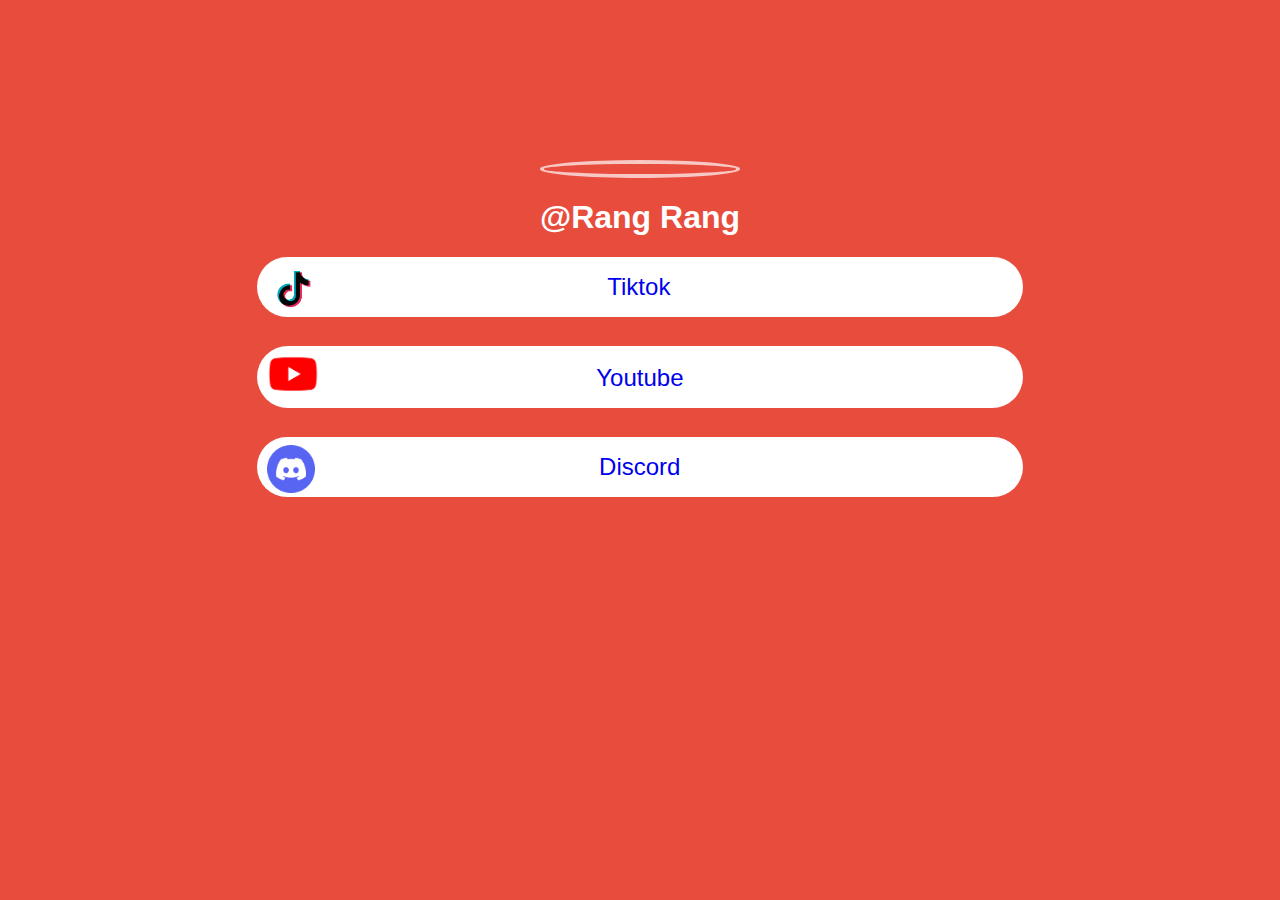
==== index.html @ 57fe9cc0 "Add files via upload" ====
<!DOCTYPE html>
<html lang="en">
<head>
    <meta charset="UTF-8">
    <meta name="viewport" content="width=device-width, initial-scale=1.0">
    <link rel="stylesheet" href="resource/style/mainStyle.css">
    <title>Rang Rang</title>
</head>
<body>
    <div class="center-hor">
        <p id="date"></p>
        <p id="time"></p>
    </div>
    <header>
        <div class="header-box">
            <a href="about.html">
                <img src="https://p16-sign-va.tiktokcdn.com/tos-useast2a-avt-0068-giso/bc84ea6470a2c5da363dadc48270d97e~c5_100x100.jpeg?x-expires=1649602800&x-signature=WYhcH3nKlHu18x%2F2ZM%2BtOPA812E%3D" alt="">
            </a>
            <h1>@Rang Rang</h1>
        </div>
    </header>

    <main>
        <div class="main-box">
            <a id="tiktok" href="https://www.tiktok.com/@begitukahiyakah" target="_blank">
                <img src="resource/img/tiktok.png">
                <span>Tiktok</span>
            </a>

            <a id="youtube" href="https://www.youtube.com/channel/UCIGyyDGFt2SWtKgxXjra_fg" target="_blank">
                <img src="resource/img/youtube.png">
                <span>Youtube</span>
            </a>

            <a id="discord" href="https://discord.gg/PwVx3p42dm" target="_blank">
                <img src="resource/img/discord.png">
                <span>Discord</span>
            </a>
        </div>
    </main>

    <script src="resource/script/script.js"></script>
</body>
</html>
---- resource/style/mainStyle.css ----
body {
    margin: 0;
    padding: 0;
    color: black;
    font-family: Poppins,sans-serif;
    background-color: #e74c3c;
    animation: bg-color 10s infinite;
  }
  @keyframes bg-color {
    0% { background-color: #e74c3c; }
    20% { background-color: #f1c40f; }
    40% { background-color: #1abc9c; }
    60% { background-color: #3498db; }
    80% { background-color: #9b59b6; }
    100% { background-color: #e74c3c; }
  }
  

header {
    display: flex;
    align-items: center;
    justify-content: center;
    position: relative;
    top: 10em;
}

.header-box img {
    border-radius: 50%;
    margin-right: auto;
    margin-left: auto;
    display: block;
    filter: opacity(.7);
    border: .3em solid white;
    padding: .3em;
}

.header-box img:hover {
    filter: opacity(1);
}

.header-box h1 {
    color: white;
}

.center-hor {
    position: absolute;
    z-index: 2;
    top: 2em;
    left: 7.5em;
}

#time, #date {
    color: white;
    display: inline;
}

main {
    position: relative;
    top: 10em;
    display: flex;
    align-items: center;
    justify-content: center;
}

.main-box a {
    background-color: white;
    padding: .5rem 6rem;
    font-size: 24px;
    text-align: center;
    margin-bottom: 1.2em;
    transition: transform .5s;
    display: block;
    text-decoration: none;
    border-radius: 12em;
}

.main-box a:hover,
.main-box a:active {
    transform: scale(1.10);
    background-color: #4e7cff;
}

.main-box #tiktok span {
    position: relative;
    left: -.4em;
}
.main-box #youtube span {
    position: relative;
    left: -.8em;
}
.main-box #discord span {
    position: relative;
    left: -.4em;
}

.main-box img {
    height: 1em;
    transform: scale(3);
    position: relative;
    left: -3.6em;
}

.main-box #discord img {
    height: .5em;
    transform: scale(3);
    position: relative;
    left: -3.8em;
}

.main-box #tiktok img {
    height: .5em;
    transform: scale(3);
    position: relative;
    left: -4.1em;
}

@media only screen and (min-width: 768px) {
    main {
        display: flex;
        align-items: center;
        justify-content: center;
    }
    
    .main-box a {
        background-color: white;
        padding: 1rem 20rem;
    }

    .main-box img {
        height: 1em;
        transform: scale(4);
        position: relative;
        left: -12.5em;
    }

    .main-box #discord img {
        height: .5em;
        transform: scale(4);
        position: relative;
        left: -12.7em;
    }

    .main-box #tiktok img {
        height: .5em;
        transform: scale(3);
        position: relative;
        left: -12.99em;
    }
    
    
}
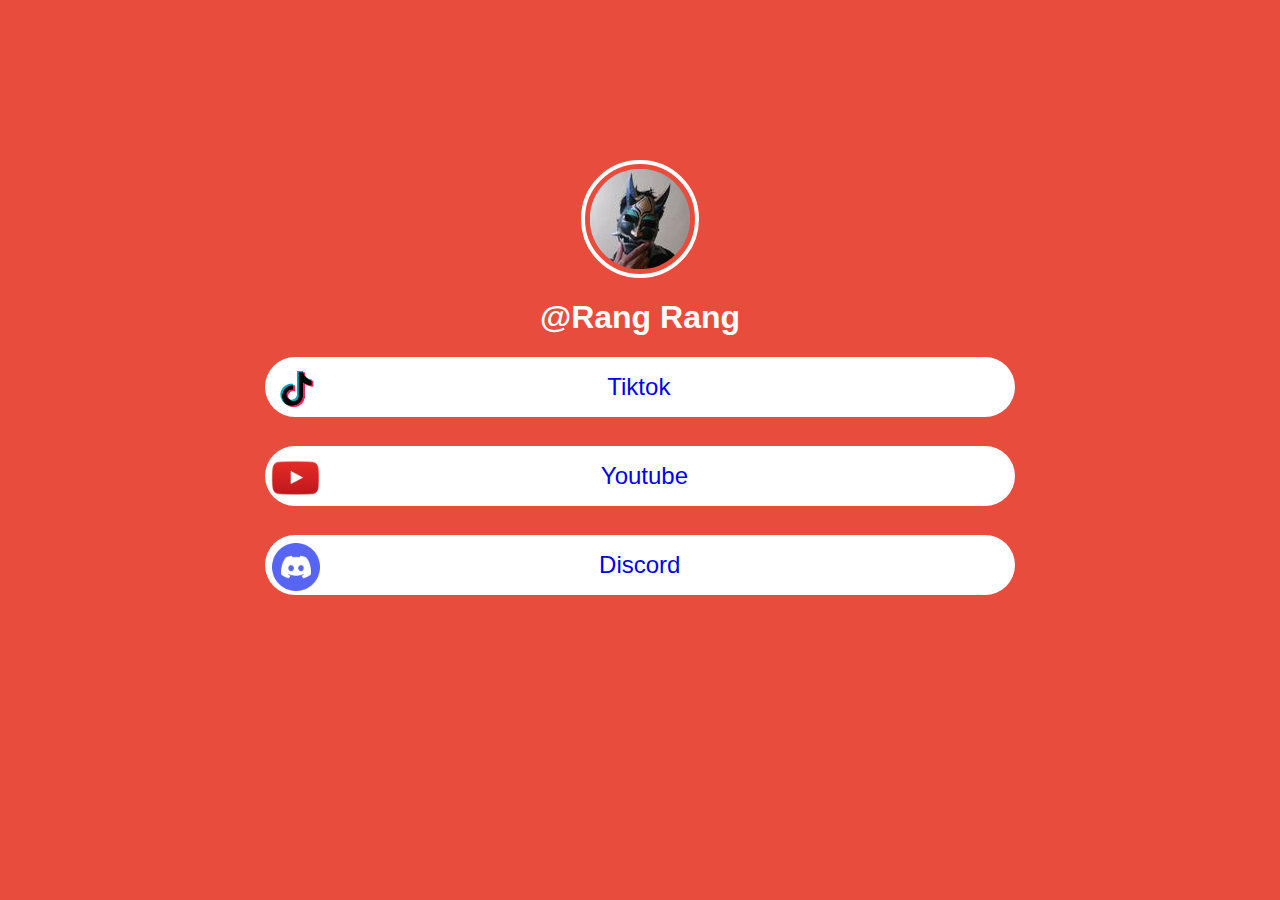
==== commit 905bf6e3: "Add files via upload" ====
--- a/index.html
+++ b/index.html
@@ -14,7 +14,7 @@
     <header>
         <div class="header-box">
             <a href="about.html">
-                <img src="https://p16-sign-va.tiktokcdn.com/tos-useast2a-avt-0068-giso/bc84ea6470a2c5da363dadc48270d97e~c5_100x100.jpeg?x-expires=1649602800&x-signature=WYhcH3nKlHu18x%2F2ZM%2BtOPA812E%3D" alt="">
+                <img src="resource/img/profile.jpeg">
             </a>
             <h1>@Rang Rang</h1>
         </div>
--- a/resource/style/mainStyle.css
+++ b/resource/style/mainStyle.css
@@ -29,13 +29,13 @@
     margin-right: auto;
     margin-left: auto;
     display: block;
-    filter: opacity(.7);
     border: .3em solid white;
+    filter: opacity(1);
     padding: .3em;
 }
 
 .header-box img:hover {
-    filter: opacity(1);
+    filter: opacity(.7);
 }
 
 .header-box h1 {
@@ -86,7 +86,7 @@
 }
 .main-box #youtube span {
     position: relative;
-    left: -.8em;
+    left: -.3em;
 }
 .main-box #discord span {
     position: relative;
@@ -104,14 +104,49 @@
     height: .5em;
     transform: scale(3);
     position: relative;
-    left: -3.8em;
+    left: -3.4em;
+}
+
+.main-box #youtube img {
+    height: .5em;
+    transform: scale(2);
+    position: relative;
+    left: -3.4em;
 }
 
 .main-box #tiktok img {
     height: .5em;
     transform: scale(3);
     position: relative;
-    left: -4.1em;
+    left: -3.7em;
+}
+
+*::selection 
+{
+    background-color:transparent;
+} 
+*::-moz-selection
+{
+    background-color:transparent;
+}
+*
+{        
+    -webkit-user-select: none;
+    -moz-user-select: -moz-none;
+    /*IE10*/
+    -ms-user-select: none;
+    user-select: none;
+
+    /*You just need this if you are only concerned with android and not desktop browsers.*/
+    -webkit-tap-highlight-color: rgba(0, 0, 0, 0);
+}    
+input[type="text"], textarea, [contenteditable]
+{
+
+    -webkit-user-select: text;
+    -moz-user-select: text;
+    -ms-user-select: text;
+    user-select: text;
 }
 
 @media only screen and (min-width: 768px) {
@@ -137,14 +172,21 @@
         height: .5em;
         transform: scale(4);
         position: relative;
-        left: -12.7em;
+        left: -12.5em;
+    }
+
+    .main-box #youtube img {
+        height: .5em;
+        transform: scale(3);
+        position: relative;
+        left: -12.4em;
     }
 
     .main-box #tiktok img {
         height: .5em;
         transform: scale(3);
         position: relative;
-        left: -12.99em;
+        left: -12.89em;
     }
     
     
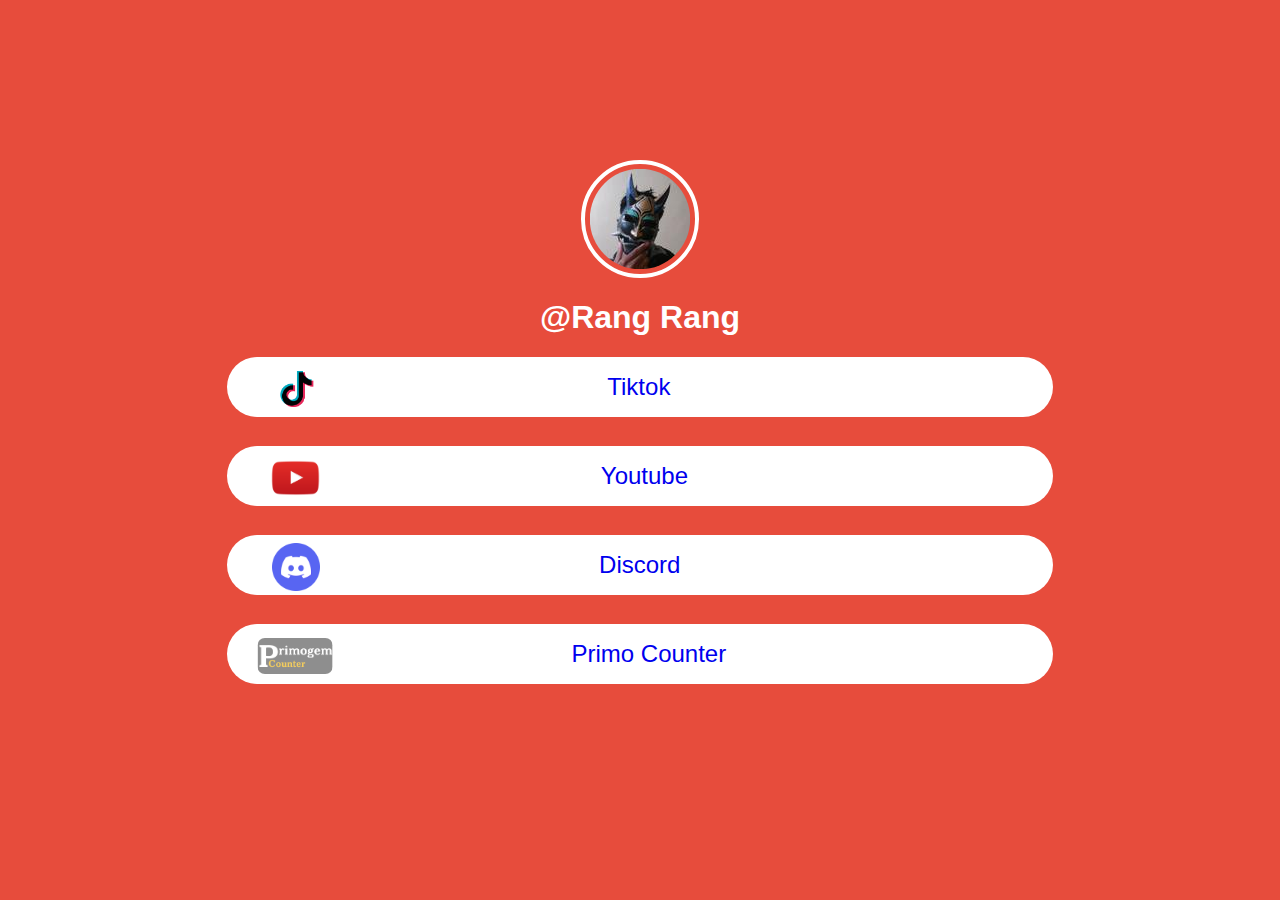
==== commit a97915f3: "Add files via upload" ====
--- a/index.html
+++ b/index.html
@@ -36,6 +36,11 @@
                 <img src="resource/img/discord.png">
                 <span>Discord</span>
             </a>
+
+            <a id="primocounter" href="https://primogem-counter.netlify.app" target="_blank">
+                <img src="resource/img/primocounter.png">
+                <span>Primo Counter</span>
+            </a>
         </div>
     </main>
 
--- a/resource/style/mainStyle.css
+++ b/resource/style/mainStyle.css
@@ -93,6 +93,11 @@
     left: -.4em;
 }
 
+.main-box #primocounter span {
+    position: relative;
+    left: -.3em;
+}
+
 .main-box img {
     height: 1em;
     transform: scale(3);
@@ -105,6 +110,15 @@
     transform: scale(3);
     position: relative;
     left: -3.4em;
+}
+
+.main-box #primocounter img {
+    background-color: rgba(32, 32, 32, 0.507);
+    border-radius: .1em;
+    height: .5em;
+    transform: scale(3);
+    position: relative;
+    left: -2em;
 }
 
 .main-box #youtube img {
@@ -188,6 +202,15 @@
         position: relative;
         left: -12.89em;
     }
+
+    .main-box #primocounter img {
+        background-color: rgba(32, 32, 32, 0.507);
+        border-radius: .1em;
+        height: .5em;
+        transform: scale(3);
+        position: relative;
+        left: -11em;
+    }
     
     
 }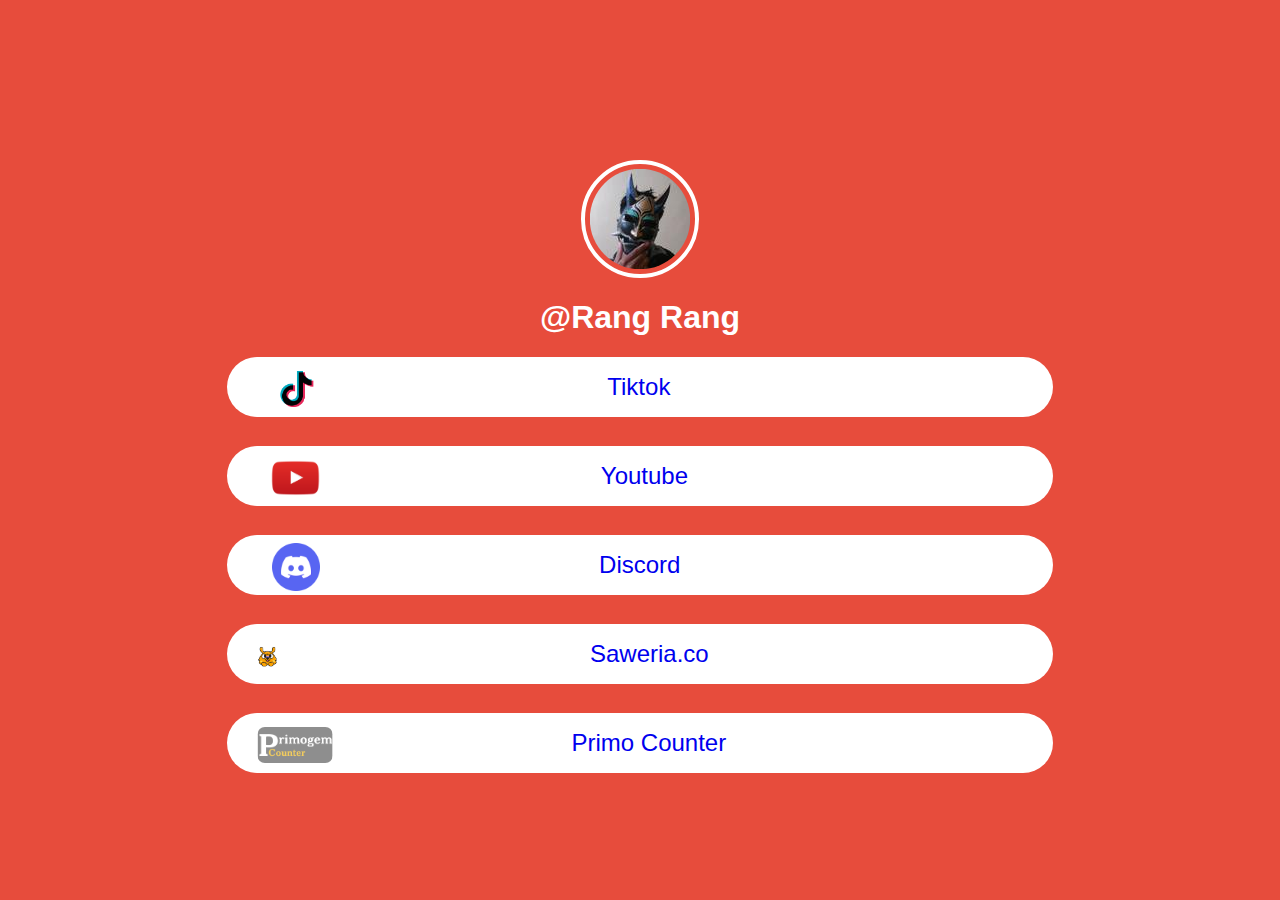
==== commit bdd37942: "Add files via upload" ====
--- a/index.html
+++ b/index.html
@@ -37,10 +37,16 @@
                 <span>Discord</span>
             </a>
 
+            <a id="saweria" href="https://saweria.co/RangRangRang" target="_blank">
+                <img src="resource/img/saweria.png">
+                <span>Saweria.co</span>
+            </a>
+            
             <a id="primocounter" href="https://primogem-counter.netlify.app" target="_blank">
                 <img src="resource/img/primocounter.png">
                 <span>Primo Counter</span>
             </a>
+
         </div>
     </main>
 
--- a/resource/style/mainStyle.css
+++ b/resource/style/mainStyle.css
@@ -135,6 +135,13 @@
     left: -3.7em;
 }
 
+.main-box #saweria img {
+    height: .5em;
+    transform: scale(3);
+    position: relative;
+    left: -2.5em;
+}
+
 *::selection 
 {
     background-color:transparent;
@@ -202,7 +209,7 @@
         position: relative;
         left: -12.89em;
     }
-
+    
     .main-box #primocounter img {
         background-color: rgba(32, 32, 32, 0.507);
         border-radius: .1em;
@@ -212,5 +219,11 @@
         left: -11em;
     }
     
+    .main-box #saweria img {
+        height: .5em;
+        transform: scale(3);
+        position: relative;
+        left: -12.89em;
+    }
     
 }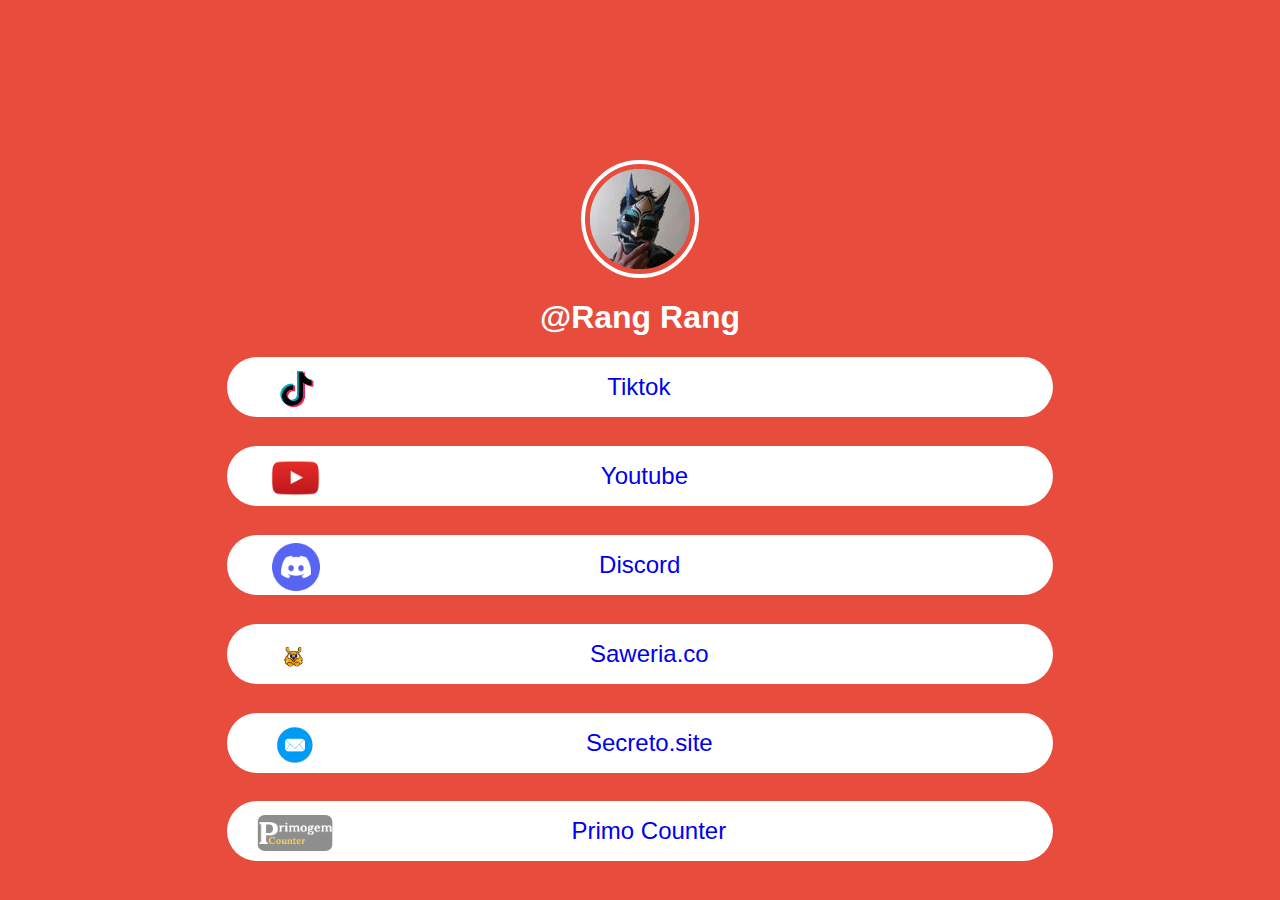
==== commit 32a18a0b: "Add files via upload" ====
--- a/index.html
+++ b/index.html
@@ -41,6 +41,11 @@
                 <img src="resource/img/saweria.png">
                 <span>Saweria.co</span>
             </a>
+
+            <a id="secreto" href="https://secreto.site/aep9l4" target="_blank">
+                <img src="resource/img/secreto.png">
+                <span>Secreto.site</span>
+            </a>
             
             <a id="primocounter" href="https://primogem-counter.netlify.app" target="_blank">
                 <img src="resource/img/primocounter.png">
--- a/resource/style/mainStyle.css
+++ b/resource/style/mainStyle.css
@@ -142,6 +142,13 @@
     left: -2.5em;
 }
 
+.main-box #secreto img {
+    height: .5em;
+    transform: scale(3);
+    position: relative;
+    left: -2.4em;
+}
+
 *::selection 
 {
     background-color:transparent;
@@ -223,7 +230,14 @@
         height: .5em;
         transform: scale(3);
         position: relative;
-        left: -12.89em;
+        left: -11.81em;
+    }
+
+    .main-box #secreto img {
+        height: .5em;
+        transform: scale(3);
+        position: relative;
+        left: -11.6em;
     }
     
 }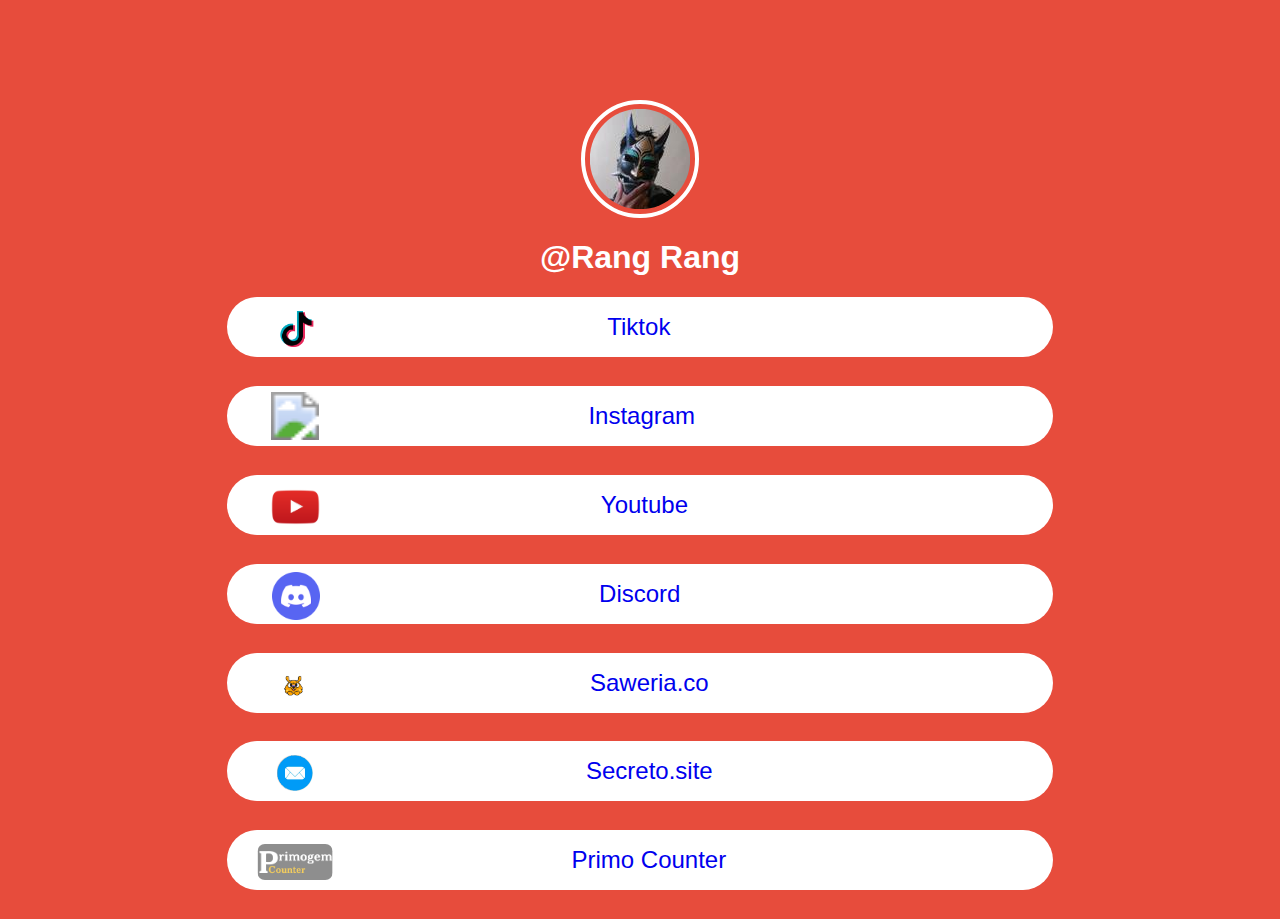
==== commit 9e965421: "Changes some margin error" ====
--- a/index.html
+++ b/index.html
@@ -25,6 +25,11 @@
             <a id="tiktok" href="https://www.tiktok.com/@begitukahiyakah" target="_blank">
                 <img src="resource/img/tiktok.png">
                 <span>Tiktok</span>
+            </a>
+            
+            <a id="instagram" href="https://instagram.com/begitukahiyakah" target="_blank">
+                <img src="resource/img/Instagram.png">
+                <span>Instagram</span>
             </a>
 
             <a id="youtube" href="https://www.youtube.com/channel/UCIGyyDGFt2SWtKgxXjra_fg" target="_blank">
--- a/resource/style/mainStyle.css
+++ b/resource/style/mainStyle.css
@@ -21,7 +21,7 @@
     align-items: center;
     justify-content: center;
     position: relative;
-    top: 10em;
+    top: 5em;
 }
 
 .header-box img {
@@ -43,20 +43,20 @@
 }
 
 .center-hor {
-    position: absolute;
-    z-index: 2;
-    top: 2em;
-    left: 7.5em;
+    text-align: center;
 }
 
 #time, #date {
     color: white;
-    display: inline;
+    display: inline-block;
+    margin: 0 auto;
+    margin-top: 1em;
+    margin-bottom: 0;
 }
 
 main {
     position: relative;
-    top: 10em;
+    top: 5em;
     display: flex;
     align-items: center;
     justify-content: center;
@@ -64,7 +64,7 @@
 
 .main-box a {
     background-color: white;
-    padding: .5rem 6rem;
+    padding: .5rem 5rem;
     font-size: 24px;
     text-align: center;
     margin-bottom: 1.2em;
@@ -84,6 +84,12 @@
     position: relative;
     left: -.4em;
 }
+
+.main-box #instagram span {
+    position: relative;
+    left: -.4em;
+}
+
 .main-box #youtube span {
     position: relative;
     left: -.3em;
@@ -118,7 +124,7 @@
     height: .5em;
     transform: scale(3);
     position: relative;
-    left: -2em;
+    left: -1.5em;
 }
 
 .main-box #youtube img {
@@ -133,6 +139,13 @@
     transform: scale(3);
     position: relative;
     left: -3.7em;
+}
+
+.main-box #instagram img {
+    height: .5em;
+    transform: scale(3);
+    position: relative;
+    left: -3em;
 }
 
 .main-box #saweria img {
@@ -216,6 +229,13 @@
         position: relative;
         left: -12.89em;
     }
+
+    .main-box #instagram img {
+        height: .5em;
+        transform: scale(3);
+        position: relative;
+        left: -12em;
+    }
     
     .main-box #primocounter img {
         background-color: rgba(32, 32, 32, 0.507);
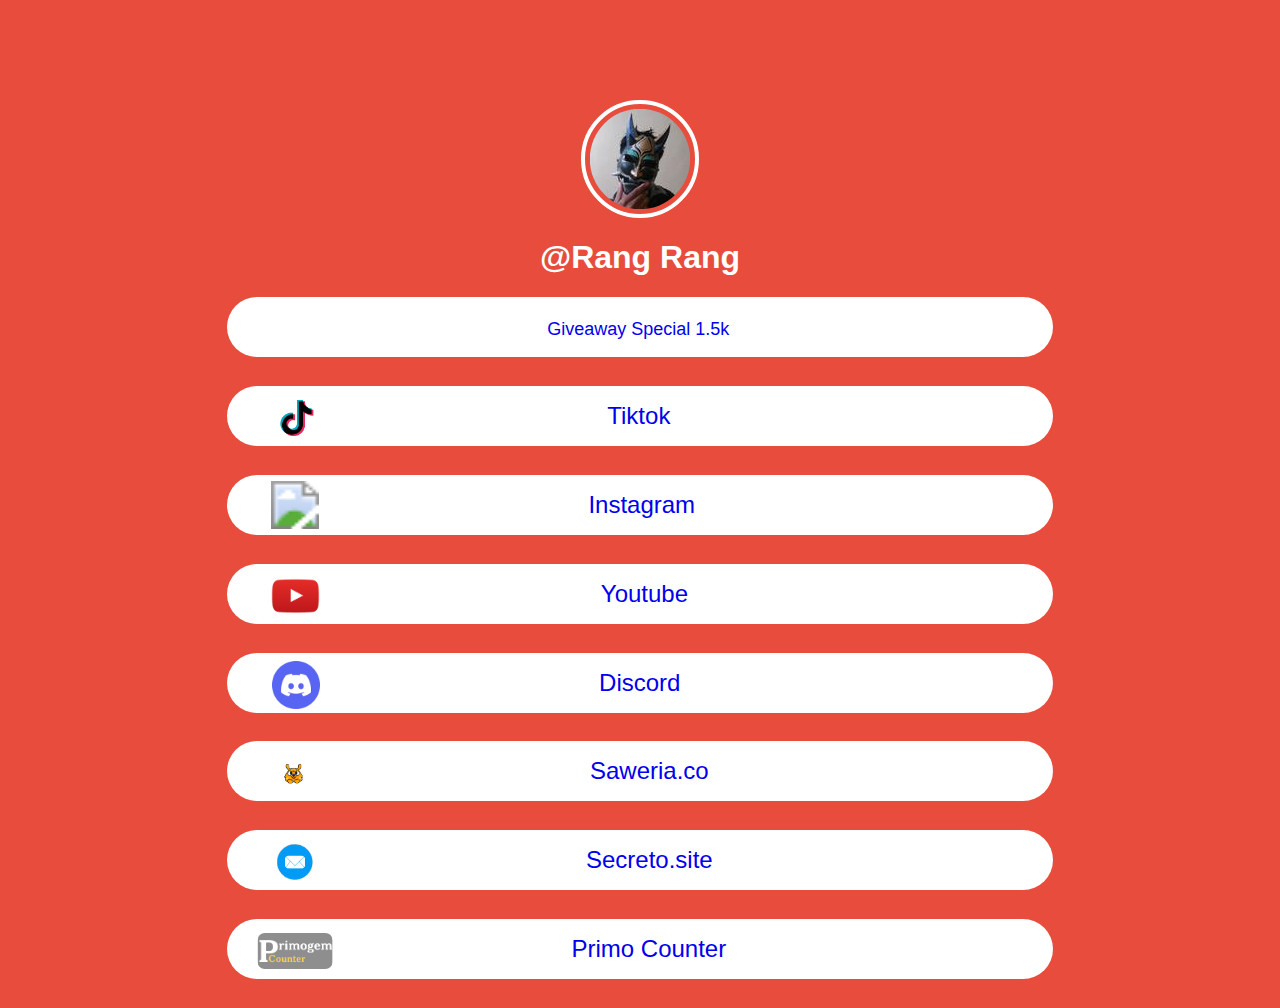
==== commit 9c44b39d: "Giveaway update to 23 June 2022" ====
--- a/index.html
+++ b/index.html
@@ -22,6 +22,10 @@
 
     <main>
         <div class="main-box">
+            <a id="giveaway" href="https://forms.gle/CJdkqqNgDztsCQL16" target="_blank">
+                <span>Giveaway Special 1.5k</span>
+            </a>
+
             <a id="tiktok" href="https://www.tiktok.com/@begitukahiyakah" target="_blank">
                 <img src="resource/img/tiktok.png">
                 <span>Tiktok</span>
@@ -57,6 +61,7 @@
                 <span>Primo Counter</span>
             </a>
 
+
         </div>
     </main>
 
--- a/resource/style/mainStyle.css
+++ b/resource/style/mainStyle.css
@@ -104,6 +104,12 @@
     left: -.3em;
 }
 
+.main-box #giveaway span {
+    position: relative;
+    left: -.1em;
+    font-size: .75em;
+}
+
 .main-box img {
     height: 1em;
     transform: scale(3);
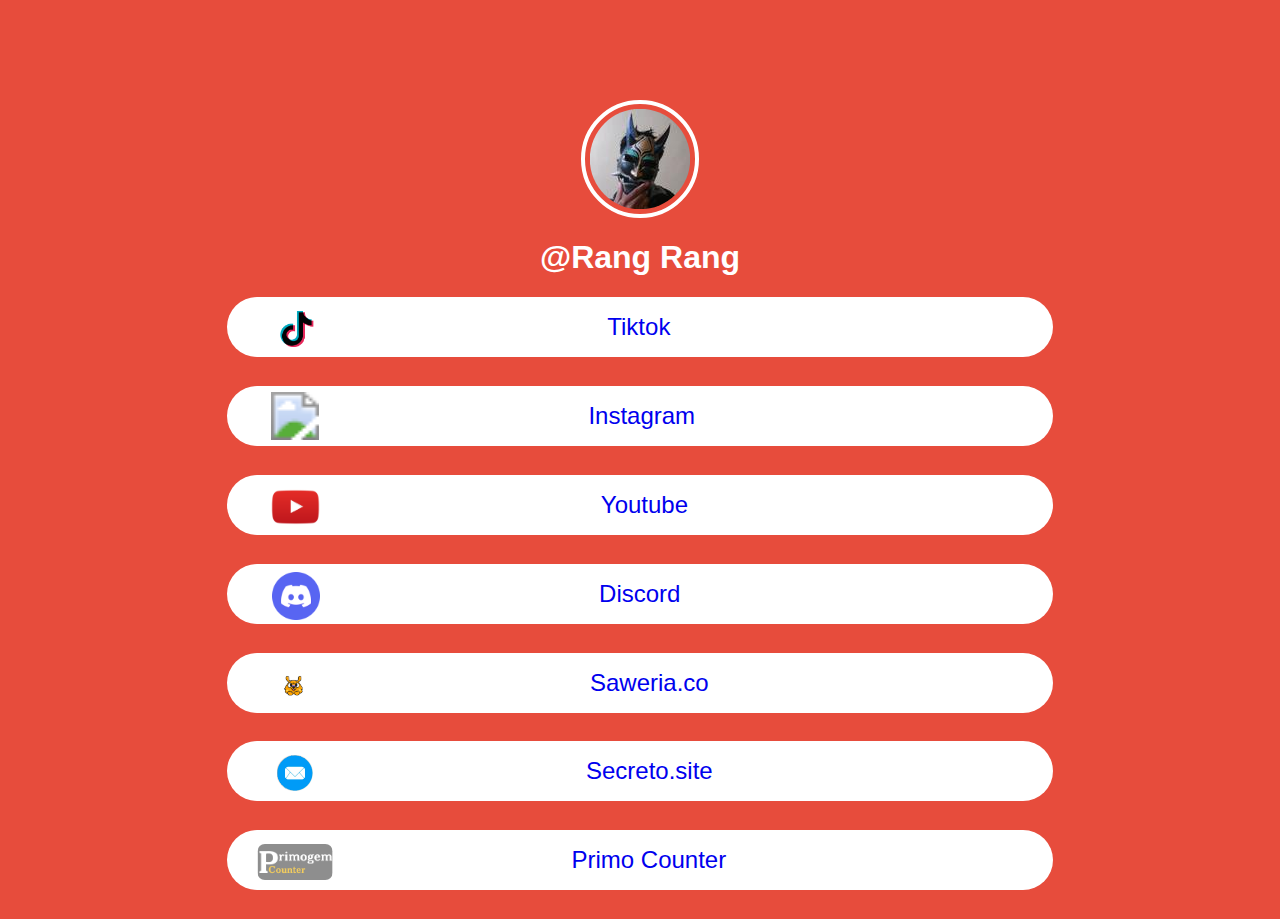
==== commit 011790ca: "Close giveaway" ====
--- a/index.html
+++ b/index.html
@@ -22,9 +22,9 @@
 
     <main>
         <div class="main-box">
-            <a id="giveaway" href="https://forms.gle/CJdkqqNgDztsCQL16" target="_blank">
+            <!-- <a id="giveaway" href="" target="_blank">
                 <span>Giveaway Special 1.5k</span>
-            </a>
+            </a> -->
 
             <a id="tiktok" href="https://www.tiktok.com/@begitukahiyakah" target="_blank">
                 <img src="resource/img/tiktok.png">
